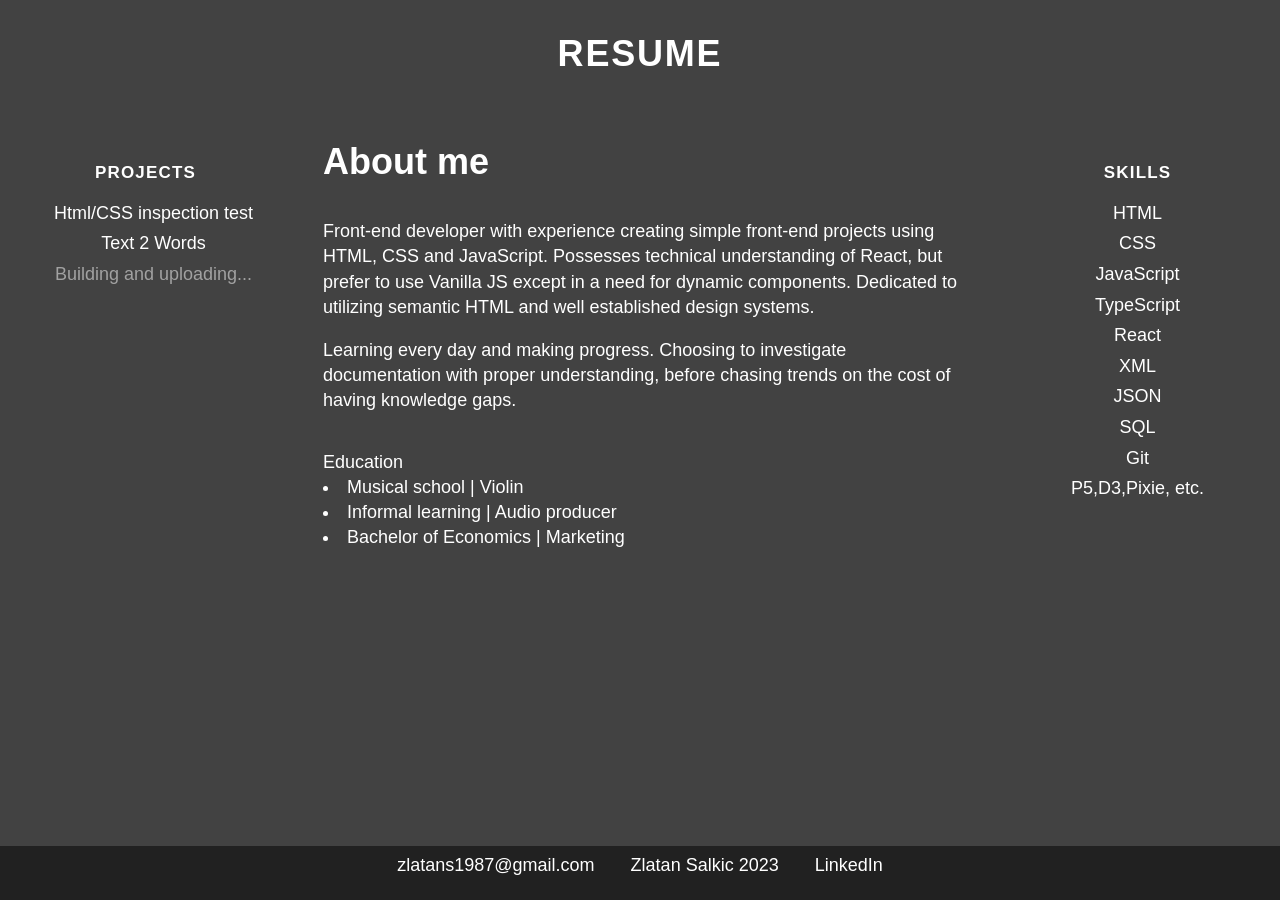
==== index.html @ 2f62de4c "Add files via upload" ====
<html lang="en">
    <head>
        <meta http-equiv="Content-Type" content="text/html; charset=UTF-8" />

        <meta
            name="viewport"
            content="width=device-width; height=device-height; initial-scale=1"
        />

        <link
            rel="stylesheet"
            type="text/css"
            href="screen.css"
            media="screen,projection,tv"
        />

        <title>Zlatan Salkic's resume site</title>
    </head>
    <body>
        <header>
            <h1>RESUME</h1>
        </header>
        <div id="flex-wrapper">
            <nav>
                <h2>projects</h2>
                <ul>
                    <li>
                        <a href="./projects/junior-test/index.html"
                            >Html/CSS inspection test</a
                        >
                    </li>
                    <li>
                        <a href="./projects/text2words/index.html"
                            >Text 2 Words</a
                        >
                    </li>
                    <li style="opacity: 0.5">Building and uploading...</li>
                </ul>
            </nav>
            <article>
                <h2>About me</h2>
                <p>
                    Front-end developer with experience creating simple
                    front-end projects using HTML, CSS and JavaScript. Possesses
                    technical understanding of React, but prefer to use Vanilla
                    JS except in a need for dynamic components. Dedicated to
                    utilizing semantic HTML and well established design systems.
                </p>
                <p>
                    Learning every day and making progress. Choosing to
                    investigate documentation with proper understanding, before
                    chasing trends on the cost of having knowledge gaps.
                </p>
                <h3>Education</h3>
                <ui>
                    <li>Musical school | Violin</li>
                    <li>Informal learning | Audio producer</li>
                    <li>Bachelor of Economics | Marketing</li>
                </ui>
            </article>
            <aside>
                <h2>skills</h2>
                <ul>
                    <li>HTML</li>
                    <li>CSS</li>
                    <li>JavaScript</li>
                    <li>TypeScript</li>
                    <li>React</li>
                    <li>XML</li>
                    <li>JSON</li>
                    <li>SQL</li>
                    <li>Git</li>
                    <li>P5,D3,Pixie, etc.</li>
                </ul>
            </aside>
        </div>
        <footer>
            zlatans1987@gmail.com<span>Zlatan Salkic 2023</span
            ><span
                ><a href="https://www.linkedin.com/in/zlatansalkic"
                    >LinkedIn</a
                ></span
            >
        </footer>
    </body>
</html>
---- screen.css ----
/* 
* {
  box-sizing: border-box; 
}
*/

html,
body,
address,
blockquote,
div,
form,
fieldset,
caption,
h1,
h2,
h3,
h4,
h5,
h6,
hr,
ul,
li,
ol,
ul,
table,
tr,
td,
th,
p,
img {
  margin: 0;
  padding: 0;
}

img,
fieldset {
  border: none;
}

body {
  display: -webkit-flexbox;
  display: -ms-flexbox;
  display: flex;
  min-height: 100vh;
  -webkit-flex-direction: column;
  -ms-flex-direction: column;
  flex-direction: column;
  margin: 0;
  background-color: #424242;
}

header {
  display: -webkit-flexbox;
  display: -ms-flexbox;
  display: flex;
  margin: 1vh;
  min-height: 10vh;
  align-items: center;
  justify-content: center;
}

header>h1 {
  padding: 0.5em 0;
  margin: auto;
  color: #fff;
  font: 800 225%/120% "segoe ui", helvetica, sans-serif;
  letter-spacing: 0.05em;
  text-align: center
}

#flex-wrapper {
  display: -webkit-flexbox;
  display: -ms-flexbox;
  display: flex;
  -webkit-flex-direction: row;
  -ms-flex-direction: row;
  flex-direction: row;
}

nav {
  display: -webkit-flexbox;
  display: -ms-flexbox;
  display: flex;
  flex-grow: 1;
  -webkit-flex-direction: column;
  -ms-flex-direction: column;
  flex-direction: column;
  align-items: center;
}

nav>h2 {
  padding-top: 2em;
  color: #fff;
  font: 800 150%/120% "segoe ui", helvetica, sans-serif;
  font-variant: small-caps;
  letter-spacing: 0.05em;
}

nav > ul {
  padding-left: 1em;
}

nav li {
  margin-top: 0.5em;
  color: #fff;
  font: 500 112.5%/120% "segoe ui", helvetica, sans-serif;
  text-decoration: none;
  list-style: none;
  text-align: center;
}

nav li:first-of-type {
  margin-top: 1em;
}

a {
  color: inherit;
  text-decoration: none;
}

a:hover {
  cursor: pointer;
  opacity: 0.5;
}

a:visited, a:hover, a:active {
  color: inherit;
}


article {
  flex-basis: 50vw;
  padding: 2em;
}

article>h2 {
  color: #fff;
  font: 700 225%/120% "segoe ui", helvetica, sans-serif;
}

article>p:first-of-type {
  margin-top: 2em;
}

article>p {
  margin-top: 1em;
  color: #fff;
  font: 400 112.5%/140% "segoe ui", helvetica, sans-serif;
}

article>h3 {
  margin-top: 2em;
  color: #fff;
  font: 400 112.5%/140% "segoe ui", helvetica, sans-serif;
}

article li {
  color: #fff;
  font: 400 112.5%/140% "segoe ui", helvetica, sans-serif;
}

aside {
  flex-grow: 2;
}

aside>h2 {
  padding-top: 2em;
  color: #fff;
  font: 800 150%/120% "segoe ui", helvetica, sans-serif;
  font-variant: small-caps;
  letter-spacing: 0.05em;
  text-align: center;
}

aside>ul {
  text-align: center;
}

aside li {
  margin-top: 0.5em;
  color: #fff;
  font: 500 112.5%/120% "segoe ui", helvetica, sans-serif;
  list-style: none;
}

aside li:first-of-type {
  margin-top: 1em;
}

footer {
  position: fixed;
  bottom: 0;
  padding-top: 0.5em;
  min-height: 5vh;
  width: 100%;
  background-color: #212121;
  color: #fff;
  font: 500 112.5% "segoe ui", helvetica, sans-serif;
  text-align: center;
}

span {
  margin-left: 2em;
}
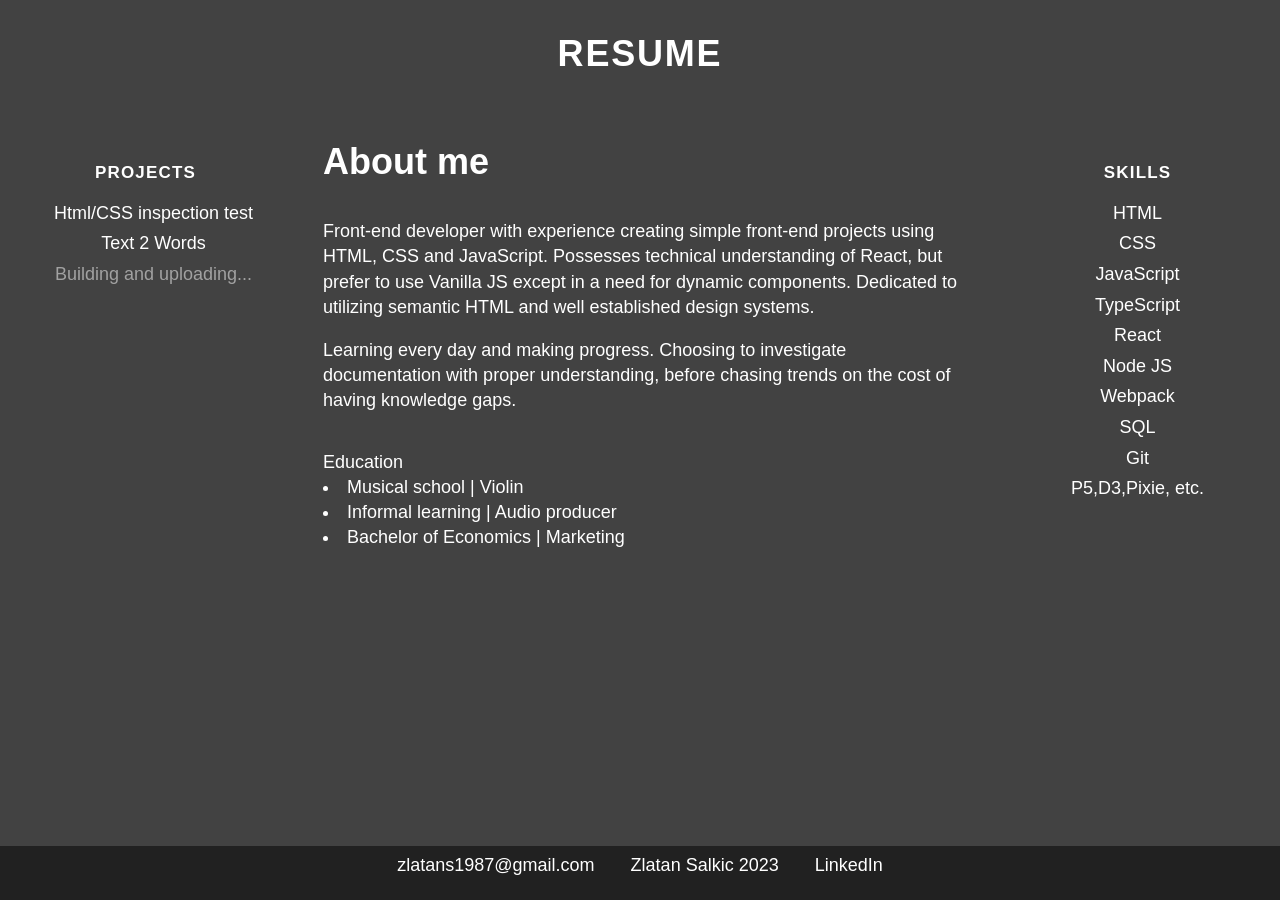
==== commit 752b598c: "Add files via upload" ====
--- a/index.html
+++ b/index.html
@@ -66,8 +66,8 @@
                     <li>JavaScript</li>
                     <li>TypeScript</li>
                     <li>React</li>
-                    <li>XML</li>
-                    <li>JSON</li>
+                    <li>Node JS</li>
+                    <li>Webpack</li>
                     <li>SQL</li>
                     <li>Git</li>
                     <li>P5,D3,Pixie, etc.</li>
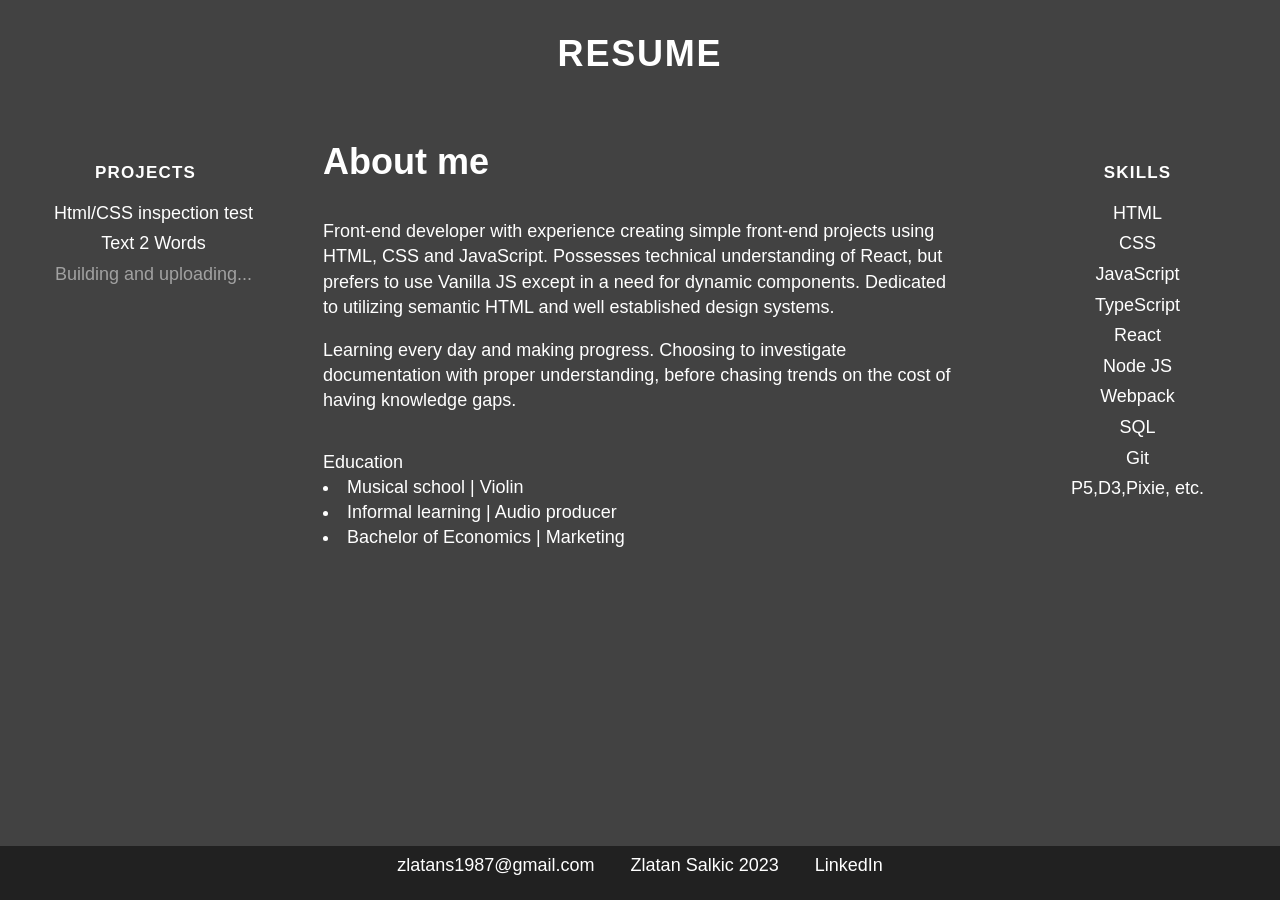
==== commit f8f2289b: "Add files via upload" ====
--- a/index.html
+++ b/index.html
@@ -42,7 +42,7 @@
                 <p>
                     Front-end developer with experience creating simple
                     front-end projects using HTML, CSS and JavaScript. Possesses
-                    technical understanding of React, but prefer to use Vanilla
+                    technical understanding of React, but prefers to use Vanilla
                     JS except in a need for dynamic components. Dedicated to
                     utilizing semantic HTML and well established design systems.
                 </p>
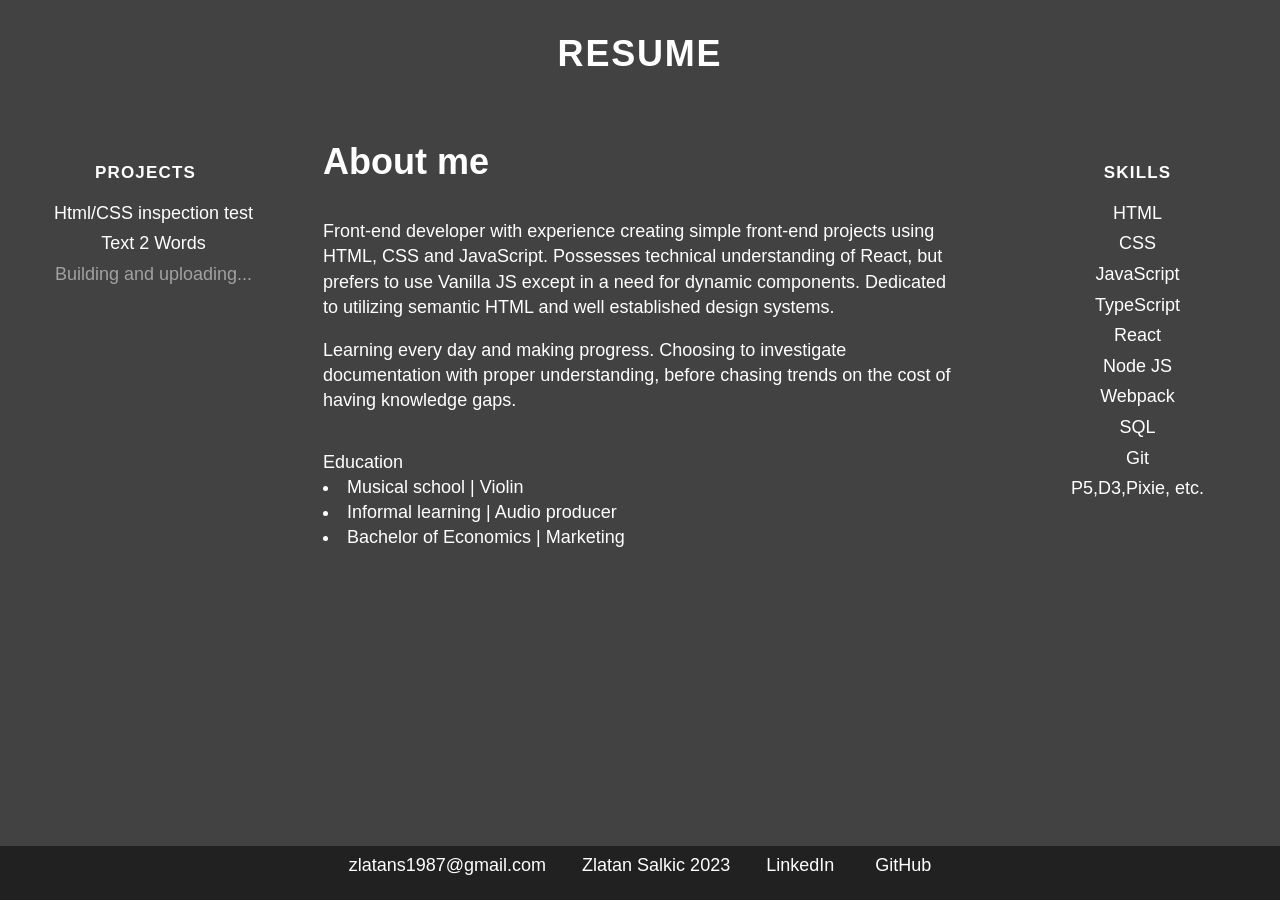
==== commit 5141fe1c: "Add files via upload" ====
--- a/index.html
+++ b/index.html
@@ -81,6 +81,10 @@
                     >LinkedIn</a
                 ></span
             >
+			<span
+                ><a href="https://github.com/zlatsal"
+                    >GitHub</a
+                ></span
         </footer>
     </body>
 </html>
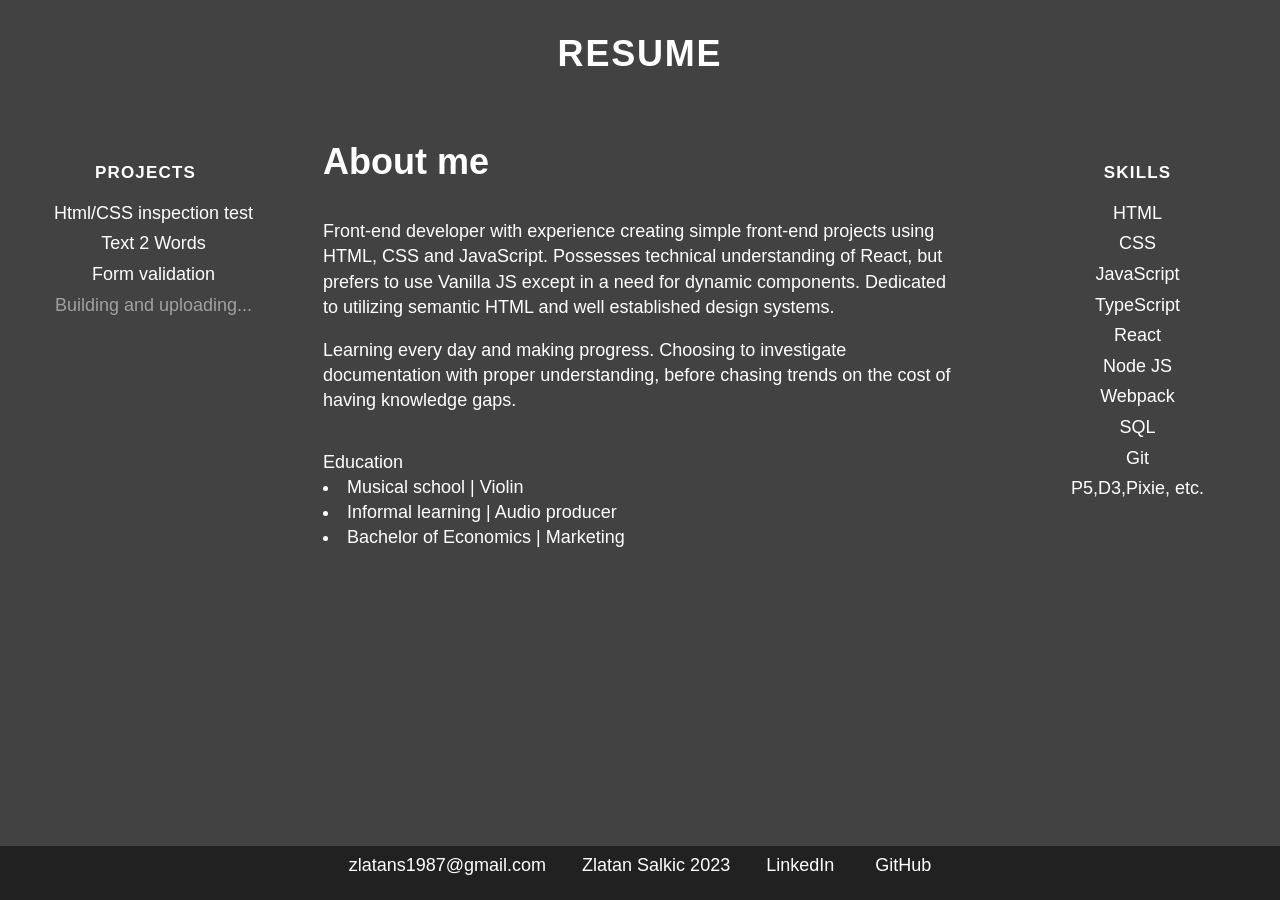
==== commit 0f537223: "Add files via upload" ====
--- a/index.html
+++ b/index.html
@@ -32,6 +32,11 @@
                     <li>
                         <a href="./projects/text2words/index.html"
                             >Text 2 Words</a
+                        >
+                    </li>
+					                    <li>
+                        <a href="./projects/form-validation/index.html"
+                            >Form validation</a
                         >
                     </li>
                     <li style="opacity: 0.5">Building and uploading...</li>
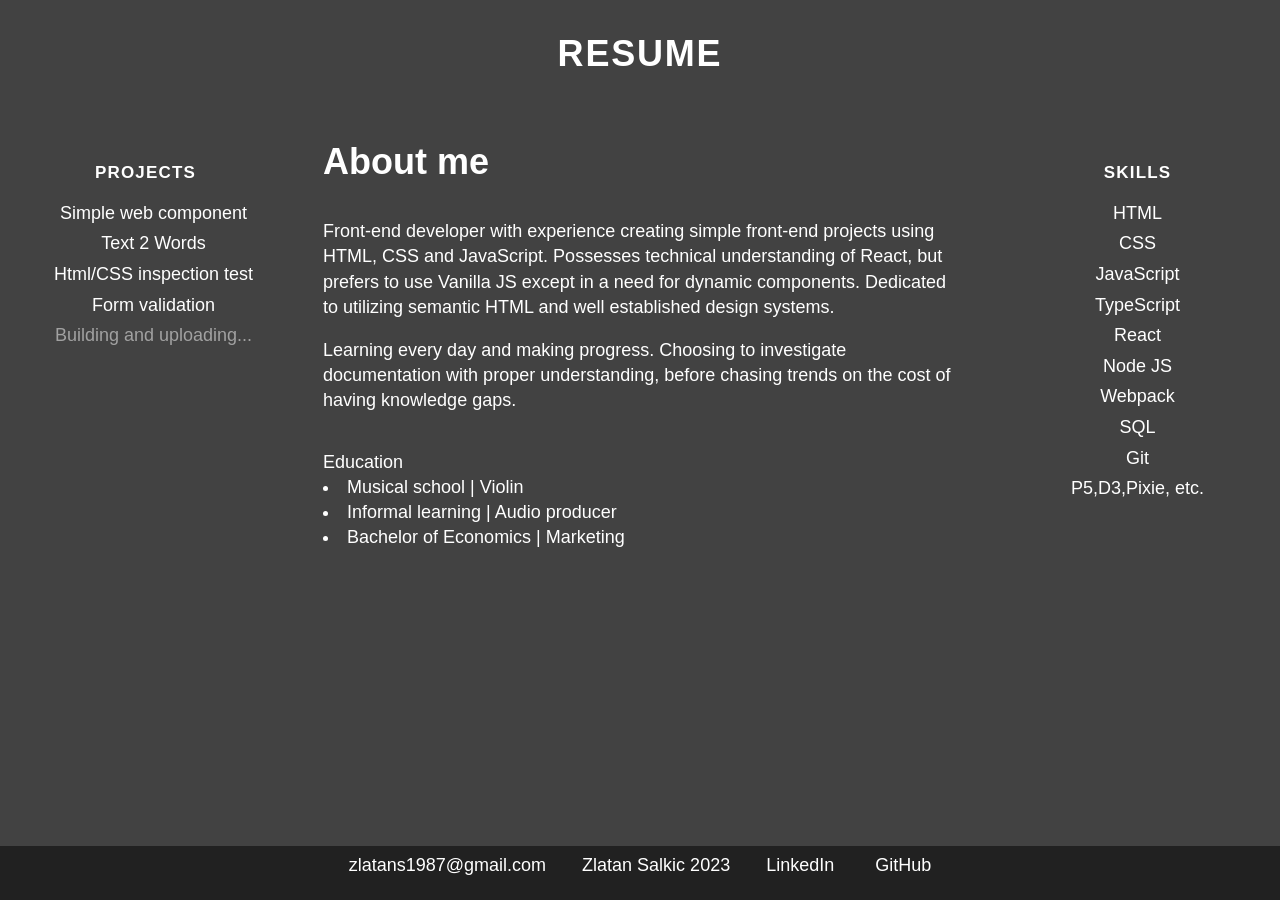
==== commit 06182ad9: "Add files via upload" ====
--- a/index.html
+++ b/index.html
@@ -24,17 +24,22 @@
             <nav>
                 <h2>projects</h2>
                 <ul>
+				    <li>
+                        <a href="./projects/simple-wc/index.html"
+                            >Simple web component</a
+                        >
+                    </li>
+				    <li>
+                        <a href="./projects/text2words/index.html"
+                            >Text 2 Words</a
+                        >
+                    </li>
                     <li>
                         <a href="./projects/junior-test/index.html"
                             >Html/CSS inspection test</a
                         >
                     </li>
-                    <li>
-                        <a href="./projects/text2words/index.html"
-                            >Text 2 Words</a
-                        >
-                    </li>
-					                    <li>
+					<li>
                         <a href="./projects/form-validation/index.html"
                             >Form validation</a
                         >
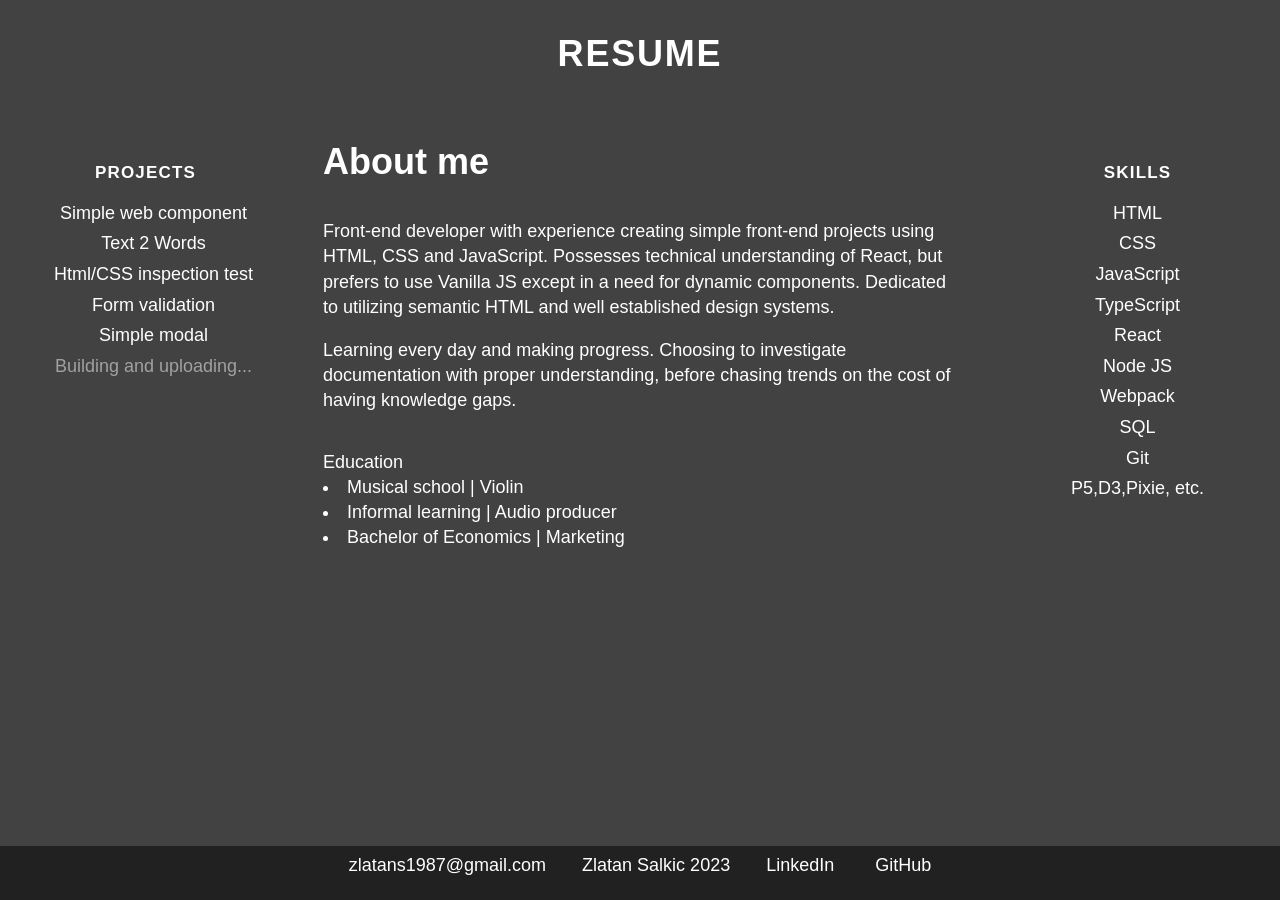
==== commit 2b1b1bb2: "Add files via upload" ====
--- a/index.html
+++ b/index.html
@@ -42,6 +42,11 @@
 					<li>
                         <a href="./projects/form-validation/index.html"
                             >Form validation</a
+                        >
+                    </li>
+					<li>
+                        <a href="./projects/simple-modal/index.html"
+                            >Simple modal</a
                         >
                     </li>
                     <li style="opacity: 0.5">Building and uploading...</li>
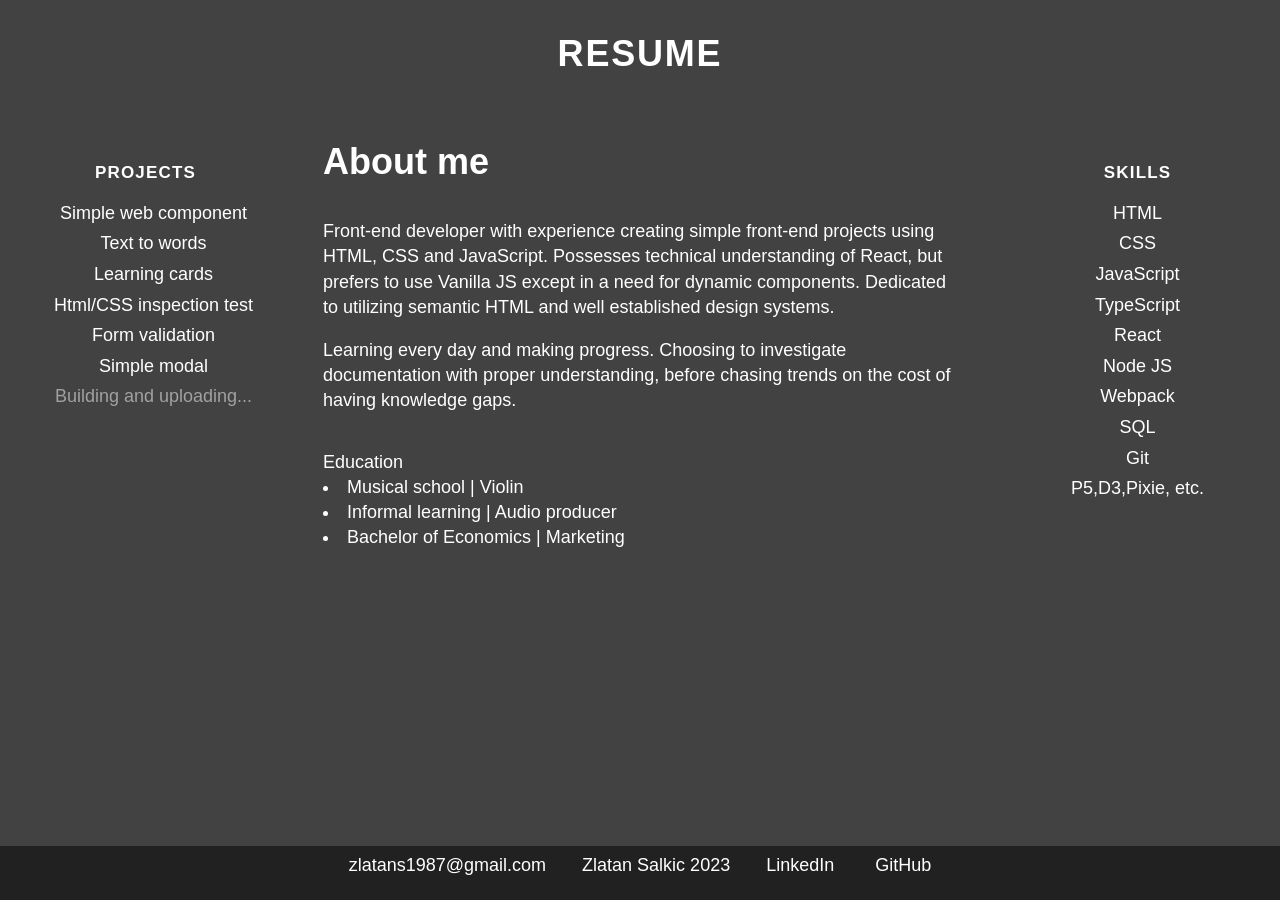
==== commit 314eea51: "Add files via upload" ====
--- a/index.html
+++ b/index.html
@@ -31,7 +31,12 @@
                     </li>
 				    <li>
                         <a href="./projects/text2words/index.html"
-                            >Text 2 Words</a
+                            >Text to words</a
+                        >
+                    </li>
+					<li>
+                        <a href="./projects/learning-cards/index.html"
+                            >Learning cards</a
                         >
                     </li>
                     <li>
